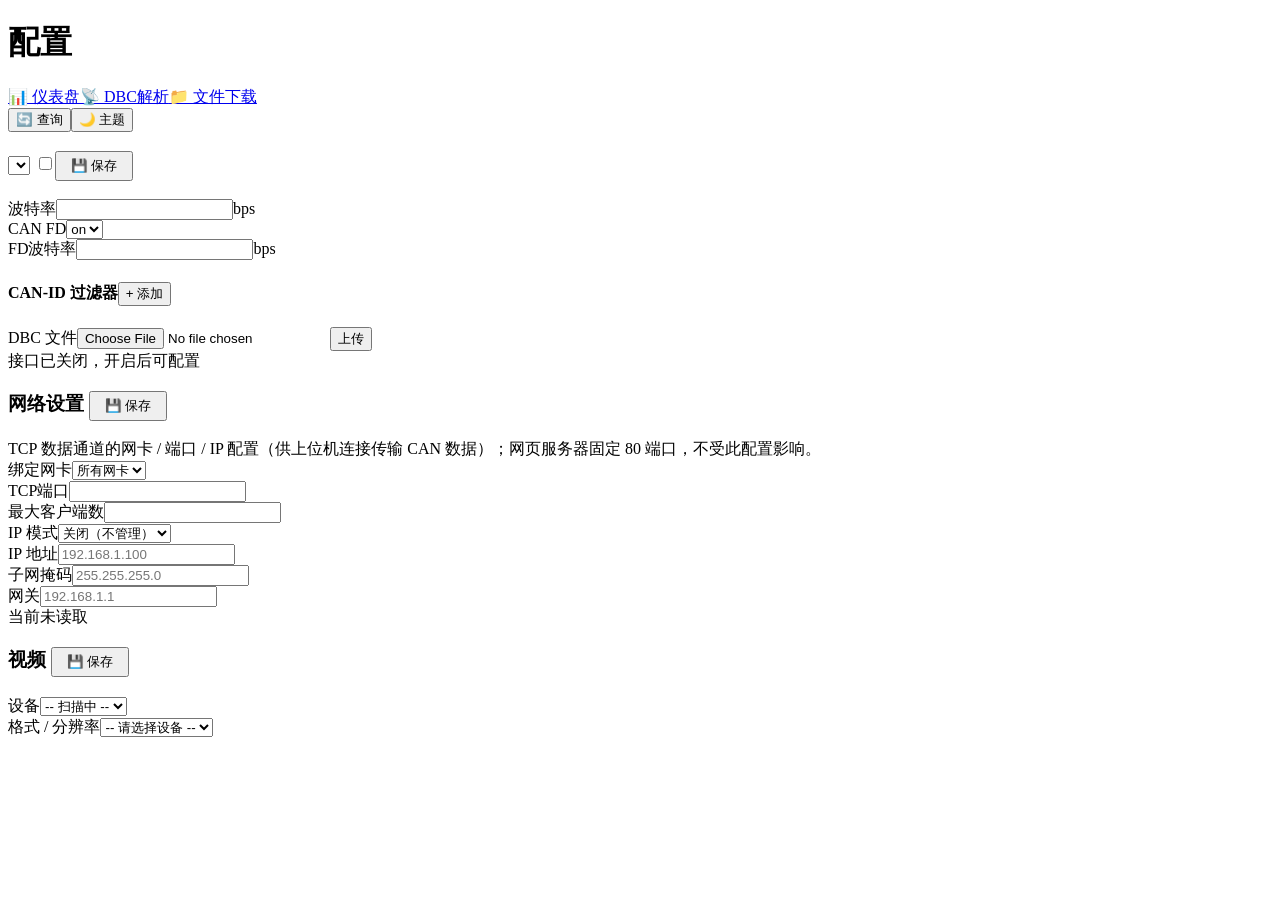
==== html/config.html @ e81826f8 "modify some bug" ====
<!DOCTYPE html><html lang="zh"><head><meta charset="UTF-8"><meta name="viewport" content="width=device-width,initial-scale=1"><title>配置</title>
<link rel="stylesheet" href="/css/common.css">
<link rel="stylesheet" href="/css/config.css">
<script src="/js/theme.js"></script>
<script src="/js/auth.js"></script>
</head><body>
<div class="top"><h1> 配置</h1><div class="nav"><a href="/">📊 仪表盘</a><a href="/dbc">📡 DBC解析</a><a href="/logs">📁 文件下载</a></div><button type="button" class="btn btn-back" onclick="loadCfg()">🔄 查询</button><button id="themeBtn" class="theme-btn" onclick="toggleTheme()" title="切换主题">🌙 主题</button></div>

<form id="f">
<div class="can-grid">
<div class="card" id="card_can"><h3><select id="canSel" onchange="onCanSel()"></select> <span id="st"></span> <label class="toggle"><input type="checkbox" id="tg" onchange="toggleCan(this.checked)"><span class="slider"></span></label><button type="button" class="btn btn-save" style="margin-left:auto;padding:4px 14px" onclick="saveCan()">💾 保存</button></h3>
<div id="cfg">
<div class="cfg-grid">
<div class="row"><label>波特率</label><input name="br" id="br" type="number"><span class="unit">bps</span></div>
<div class="row"><label>CAN FD</label><select name="fd" id="fd" onchange="chkFd()"><option value="on">on</option><option value="off">off</option></select></div>
<div class="row" id="dbr"><label>FD波特率</label><input name="db" id="db" type="number"><span class="unit">bps</span></div>
</div>
<div class="filters">
<h4><span>CAN-ID 过滤器</span><button type="button" class="add-btn" onclick="addFilter()">+ 添加</button></h4>
<div id="fil"></div>
</div>
<div class="row"><label>DBC 文件</label><input type="file" id="dbc" accept=".dbc" style="flex:1"><button type="button" class="add-btn" onclick="uploadDbc()">上传</button></div>
</div><div class="hint" id="hint">接口已关闭，开启后可配置</div></div>

<div class="card" id="card_net"><h3>网络设置 <button type="button" class="btn btn-save" style="margin-left:auto;padding:4px 14px" onclick="saveNet()">💾 保存</button></h3>
<div class="tip">TCP 数据通道的网卡 / 端口 / IP 配置（供上位机连接传输 CAN 数据）；网页服务器固定 80 端口，不受此配置影响。</div>
<div class="row"><label>绑定网卡</label><select name="bind" id="bind"><option value="">所有网卡</option></select></div>
<div class="row"><label>TCP端口</label><input name="tp" id="tp" type="number"></div>
<div class="row"><label>最大客户端数</label><input name="mc" id="mc" type="number"></div>
<div class="row"><label>IP 模式</label><select id="ip_mode" onchange="chkIpMode()"><option value="">关闭（不管理）</option><option value="static">静态</option><option value="dhcp">DHCP</option></select></div>
<div class="row" id="ip_a_row"><label>IP 地址</label><input id="ip_a" type="text" placeholder="192.168.1.100"></div>
<div class="row" id="ip_m_row"><label>子网掩码</label><input id="ip_m" type="text" placeholder="255.255.255.0"></div>
<div class="row" id="ip_g_row"><label>网关</label><input id="ip_g" type="text" placeholder="192.168.1.1"></div>
<div class="ip-cur" id="ip_cur">当前未读取</div>
</div>

<div class="card" id="card_video"><h3>视频 <button type="button" class="btn btn-save" style="margin-left:auto;padding:4px 14px" onclick="saveVideo()">💾 保存</button></h3>
<div class="row"><label>设备</label><select name="vd" id="vd" onchange="queryCaps()"><option value="">-- 扫描中 --</option></select></div>
<div class="row"><label>格式 / 分辨率</label><select name="vr" id="vr" onchange="onResChange()"><option value="">-- 请选择设备 --</option></select></div>
<input type="hidden" id="vw"><input type="hidden" id="vh">
</div>
</div>
<div id="msg"></div>
</form>

<script src="/js/config.js"></script>
</body></html>
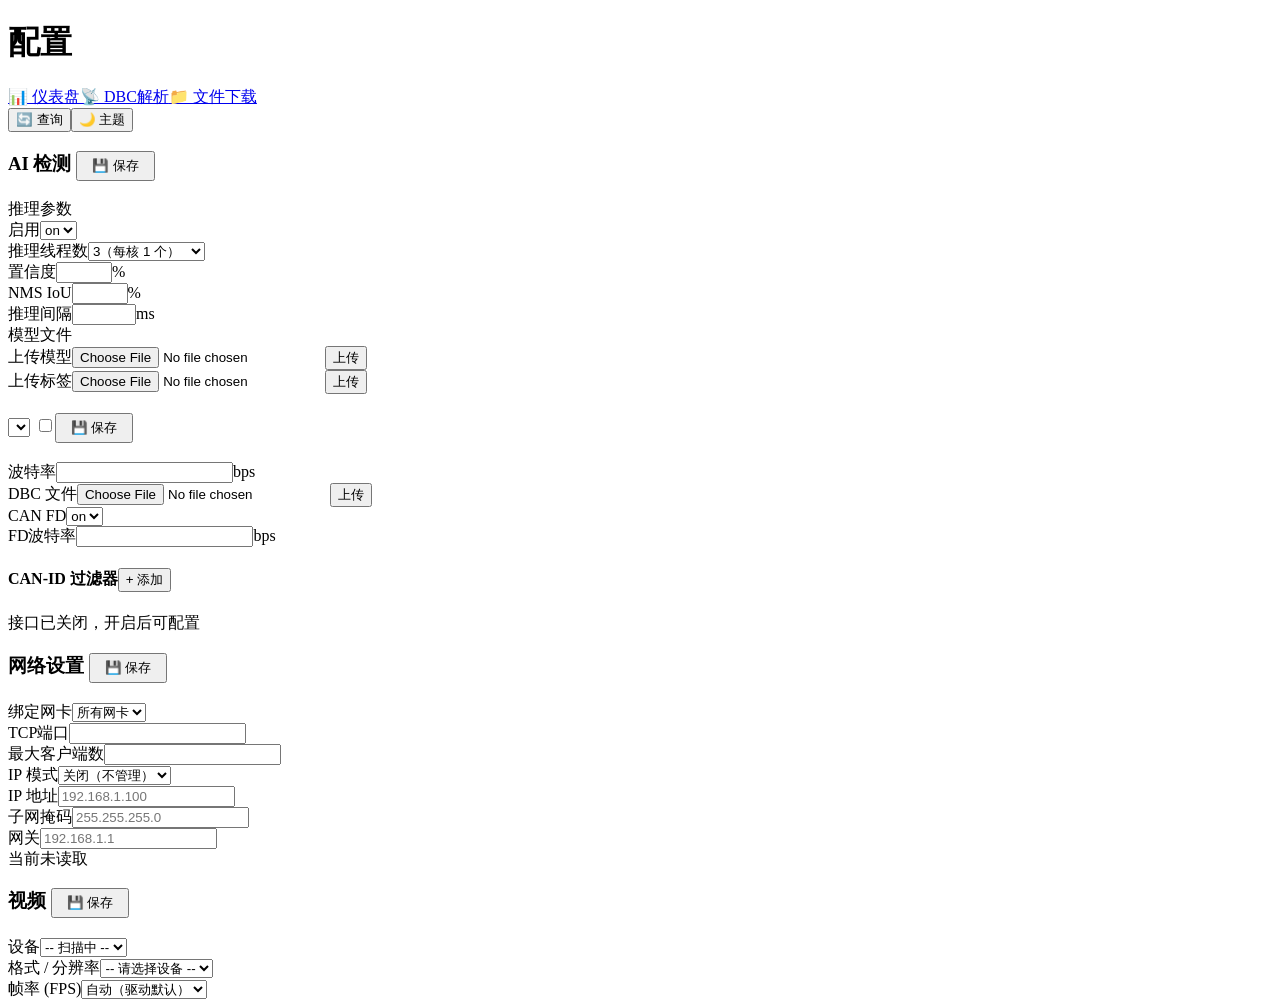
==== commit 20c016f9: "perf: cache-friendly NCHW postprocess, camera FPS support, config UI polish - yolo_postprocess: scan" ====
--- a/html/config.html
+++ b/html/config.html
@@ -8,10 +8,33 @@
 
 <form id="f">
 <div class="can-grid">
+<div class="card" id="card_ai"><h3>AI 检测 <button type="button" class="btn btn-save" style="margin-left:auto;padding:4px 14px" onclick="saveAi()">💾 保存</button></h3>
+<div class="ai-split">
+<div class="ai-col">
+<div class="grp-t">推理参数</div>
+<div class="cfg-grid ai-basic">
+<div class="row"><label>启用</label><select id="ai_en"><option value="on">on</option><option value="off">off</option></select></div>
+<div class="row"><label>推理线程数</label><select id="ai_th"><option value="3">3（每核 1 个）</option><option value="6">6（每核 2 个）</option><option value="9">9（每核 3 个）</option><option value="12">12（每核 4 个）</option><option value="15">15（每核 5 个）</option></select></div>
+<div class="row"><label>置信度</label><input id="ai_cf" type="number" min="1" max="100" step="1"><span class="unit">%</span></div>
+<div class="row"><label>NMS IoU</label><input id="ai_nm" type="number" min="1" max="100" step="1"><span class="unit">%</span></div>
+<div class="row"><label>推理间隔</label><input id="ai_iv" type="number" min="10" max="5000"><span class="unit">ms</span></div>
+</div>
+</div>
+<div class="ai-col">
+<div class="grp-t">模型文件</div>
+<div class="cfg-grid ai-upload">
+<div class="row"><label>上传模型</label><input type="file" id="ai_model_f" accept=".rknn" style="flex:1;max-width:none"><button type="button" class="add-btn" onclick="uploadAi('model')">上传</button></div>
+<div class="row"><label>上传标签</label><input type="file" id="ai_names_f" accept=".names,.txt" style="flex:1;max-width:none"><button type="button" class="add-btn" onclick="uploadAi('names')">上传</button></div>
+</div>
+</div>
+</div>
+</div>
+
 <div class="card" id="card_can"><h3><select id="canSel" onchange="onCanSel()"></select> <span id="st"></span> <label class="toggle"><input type="checkbox" id="tg" onchange="toggleCan(this.checked)"><span class="slider"></span></label><button type="button" class="btn btn-save" style="margin-left:auto;padding:4px 14px" onclick="saveCan()">💾 保存</button></h3>
 <div id="cfg">
-<div class="cfg-grid">
+<div class="cfg-grid can-basic">
 <div class="row"><label>波特率</label><input name="br" id="br" type="number"><span class="unit">bps</span></div>
+<div class="row"><label>DBC 文件</label><input type="file" id="dbc" accept=".dbc" style="flex:1"><button type="button" class="add-btn" onclick="uploadDbc()">上传</button></div>
 <div class="row"><label>CAN FD</label><select name="fd" id="fd" onchange="chkFd()"><option value="on">on</option><option value="off">off</option></select></div>
 <div class="row" id="dbr"><label>FD波特率</label><input name="db" id="db" type="number"><span class="unit">bps</span></div>
 </div>
@@ -19,11 +42,10 @@
 <h4><span>CAN-ID 过滤器</span><button type="button" class="add-btn" onclick="addFilter()">+ 添加</button></h4>
 <div id="fil"></div>
 </div>
-<div class="row"><label>DBC 文件</label><input type="file" id="dbc" accept=".dbc" style="flex:1"><button type="button" class="add-btn" onclick="uploadDbc()">上传</button></div>
 </div><div class="hint" id="hint">接口已关闭，开启后可配置</div></div>
 
 <div class="card" id="card_net"><h3>网络设置 <button type="button" class="btn btn-save" style="margin-left:auto;padding:4px 14px" onclick="saveNet()">💾 保存</button></h3>
-<div class="tip">TCP 数据通道的网卡 / 端口 / IP 配置（供上位机连接传输 CAN 数据）；网页服务器固定 80 端口，不受此配置影响。</div>
+<div class="cfg-grid net2">
 <div class="row"><label>绑定网卡</label><select name="bind" id="bind"><option value="">所有网卡</option></select></div>
 <div class="row"><label>TCP端口</label><input name="tp" id="tp" type="number"></div>
 <div class="row"><label>最大客户端数</label><input name="mc" id="mc" type="number"></div>
@@ -31,14 +53,19 @@
 <div class="row" id="ip_a_row"><label>IP 地址</label><input id="ip_a" type="text" placeholder="192.168.1.100"></div>
 <div class="row" id="ip_m_row"><label>子网掩码</label><input id="ip_m" type="text" placeholder="255.255.255.0"></div>
 <div class="row" id="ip_g_row"><label>网关</label><input id="ip_g" type="text" placeholder="192.168.1.1"></div>
+</div>
 <div class="ip-cur" id="ip_cur">当前未读取</div>
 </div>
 
 <div class="card" id="card_video"><h3>视频 <button type="button" class="btn btn-save" style="margin-left:auto;padding:4px 14px" onclick="saveVideo()">💾 保存</button></h3>
+<div class="cfg-grid vid2">
 <div class="row"><label>设备</label><select name="vd" id="vd" onchange="queryCaps()"><option value="">-- 扫描中 --</option></select></div>
 <div class="row"><label>格式 / 分辨率</label><select name="vr" id="vr" onchange="onResChange()"><option value="">-- 请选择设备 --</option></select></div>
+<div class="row"><label>帧率 (FPS)</label><select id="vf"><option value="">自动（驱动默认）</option></select></div>
+</div>
 <input type="hidden" id="vw"><input type="hidden" id="vh">
 </div>
+
 </div>
 <div id="msg"></div>
 </form>
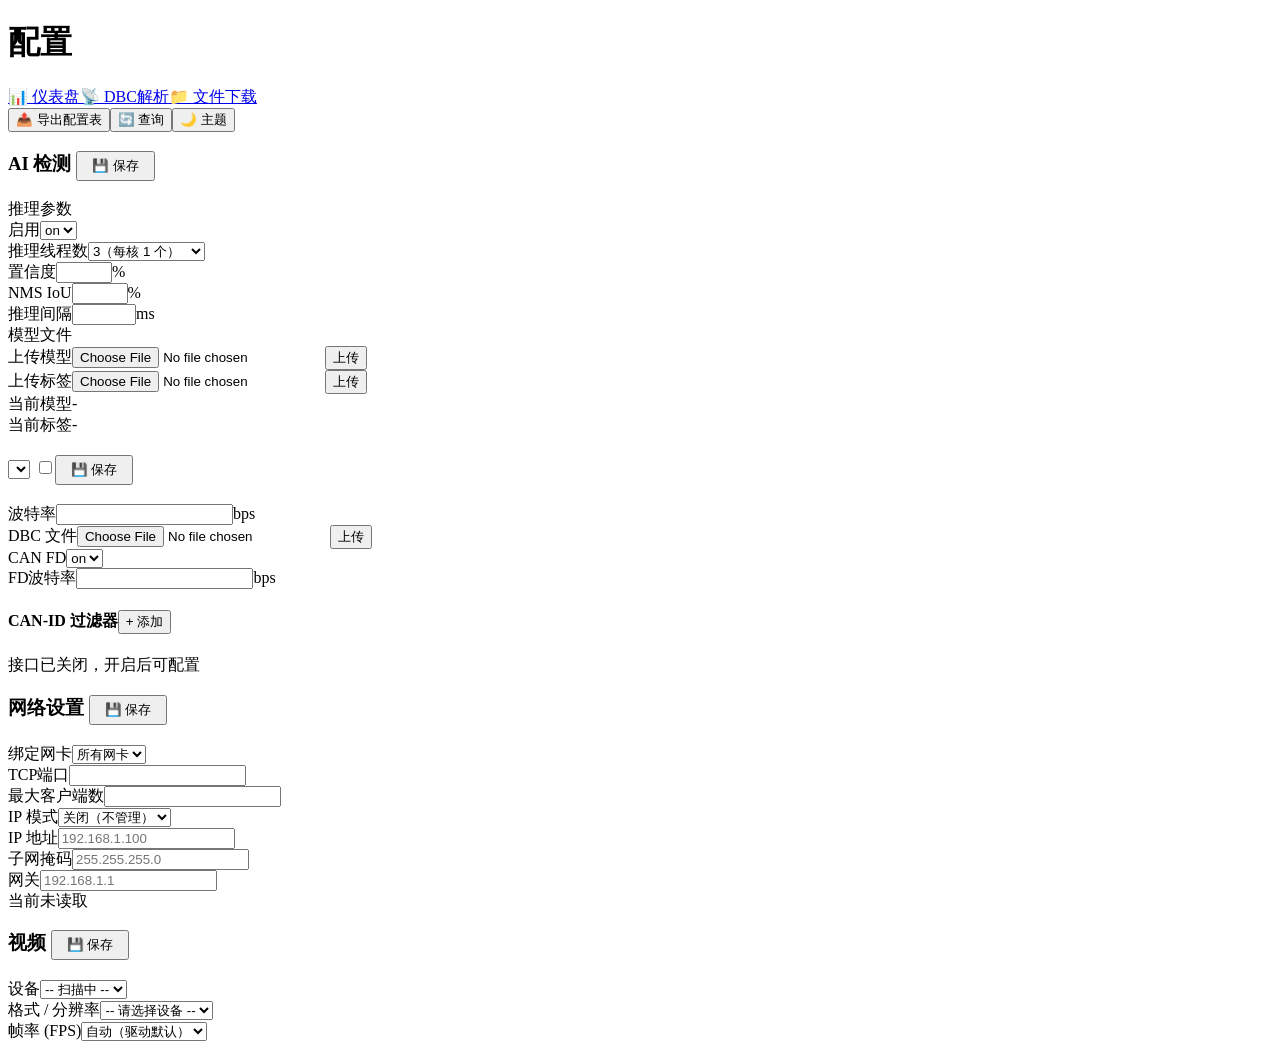
==== commit 17e29dfa: "fix ip-mode row hiding (restore ai model display rows), add config export - loadCfg referenced missi" ====
--- a/html/config.html
+++ b/html/config.html
@@ -4,7 +4,7 @@
 <script src="/js/theme.js"></script>
 <script src="/js/auth.js"></script>
 </head><body>
-<div class="top"><h1> 配置</h1><div class="nav"><a href="/">📊 仪表盘</a><a href="/dbc">📡 DBC解析</a><a href="/logs">📁 文件下载</a></div><button type="button" class="btn btn-back" onclick="loadCfg()">🔄 查询</button><button id="themeBtn" class="theme-btn" onclick="toggleTheme()" title="切换主题">🌙 主题</button></div>
+<div class="top"><h1> 配置</h1><div class="nav"><a href="/">📊 仪表盘</a><a href="/dbc">📡 DBC解析</a><a href="/logs">📁 文件下载</a></div><button type="button" class="btn btn-back" onclick="exportCfg()">📤 导出配置表</button><button type="button" class="btn btn-back" onclick="loadCfg()">🔄 查询</button><button id="themeBtn" class="theme-btn" onclick="toggleTheme()" title="切换主题">🌙 主题</button></div>
 
 <form id="f">
 <div class="can-grid">
@@ -25,6 +25,8 @@
 <div class="cfg-grid ai-upload">
 <div class="row"><label>上传模型</label><input type="file" id="ai_model_f" accept=".rknn" style="flex:1;max-width:none"><button type="button" class="add-btn" onclick="uploadAi('model')">上传</button></div>
 <div class="row"><label>上传标签</label><input type="file" id="ai_names_f" accept=".names,.txt" style="flex:1;max-width:none"><button type="button" class="add-btn" onclick="uploadAi('names')">上传</button></div>
+<div class="row"><label>当前模型</label><span id="ai_model_txt" class="ai-cur">-</span></div>
+<div class="row"><label>当前标签</label><span id="ai_names_txt" class="ai-cur">-</span></div>
 </div>
 </div>
 </div>
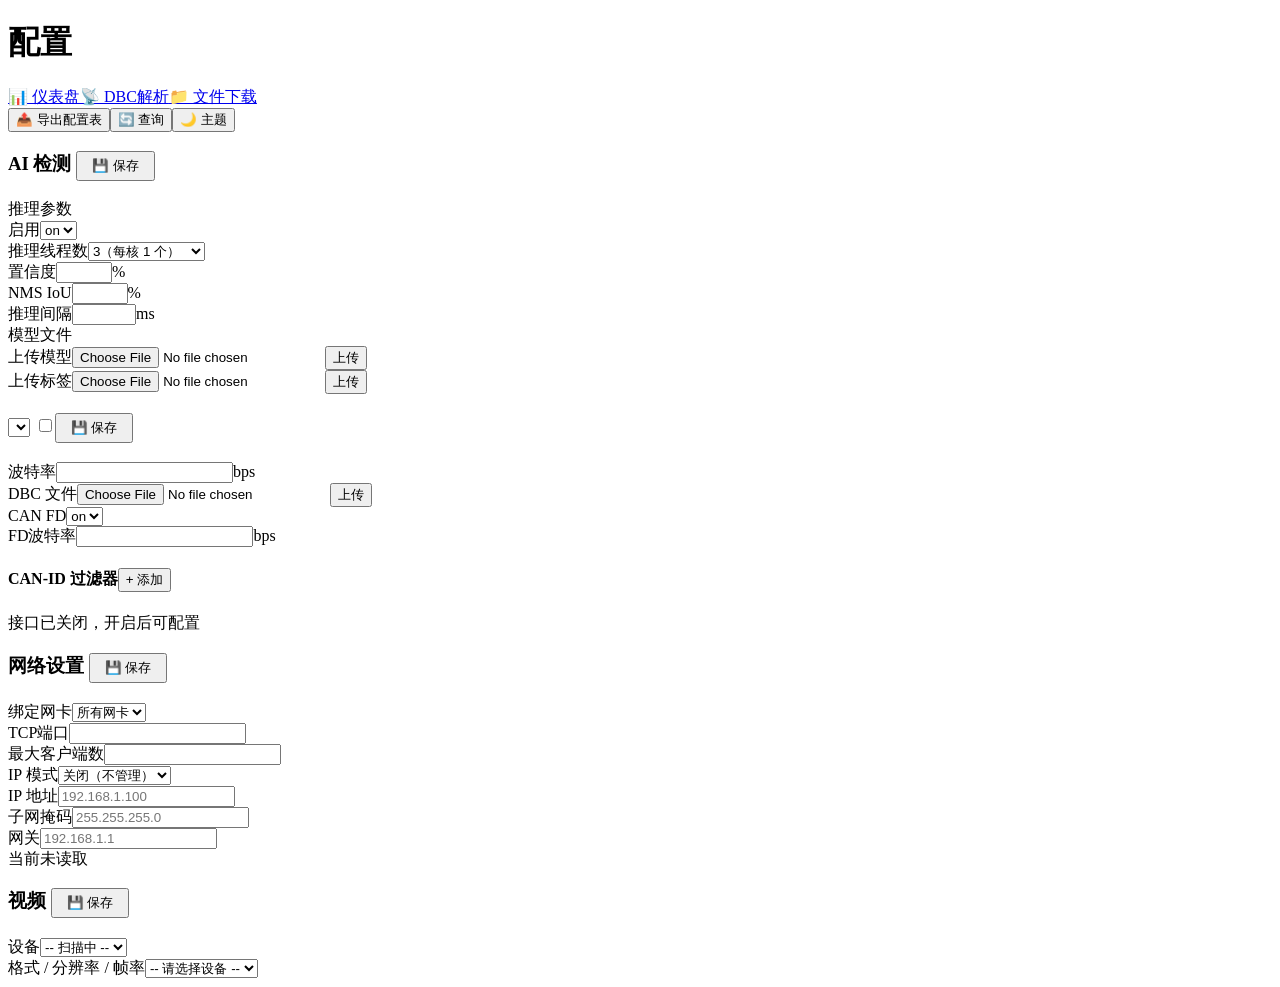
==== commit 5527475a: "merge fps into format/resolution select, drop current-model display rows - video card: one dropdown " ====
--- a/html/config.html
+++ b/html/config.html
@@ -25,8 +25,6 @@
 <div class="cfg-grid ai-upload">
 <div class="row"><label>上传模型</label><input type="file" id="ai_model_f" accept=".rknn" style="flex:1;max-width:none"><button type="button" class="add-btn" onclick="uploadAi('model')">上传</button></div>
 <div class="row"><label>上传标签</label><input type="file" id="ai_names_f" accept=".names,.txt" style="flex:1;max-width:none"><button type="button" class="add-btn" onclick="uploadAi('names')">上传</button></div>
-<div class="row"><label>当前模型</label><span id="ai_model_txt" class="ai-cur">-</span></div>
-<div class="row"><label>当前标签</label><span id="ai_names_txt" class="ai-cur">-</span></div>
 </div>
 </div>
 </div>
@@ -62,8 +60,7 @@
 <div class="card" id="card_video"><h3>视频 <button type="button" class="btn btn-save" style="margin-left:auto;padding:4px 14px" onclick="saveVideo()">💾 保存</button></h3>
 <div class="cfg-grid vid2">
 <div class="row"><label>设备</label><select name="vd" id="vd" onchange="queryCaps()"><option value="">-- 扫描中 --</option></select></div>
-<div class="row"><label>格式 / 分辨率</label><select name="vr" id="vr" onchange="onResChange()"><option value="">-- 请选择设备 --</option></select></div>
-<div class="row"><label>帧率 (FPS)</label><select id="vf"><option value="">自动（驱动默认）</option></select></div>
+<div class="row"><label>格式 / 分辨率 / 帧率</label><select name="vr" id="vr" onchange="onResChange()"><option value="">-- 请选择设备 --</option></select></div>
 </div>
 <input type="hidden" id="vw"><input type="hidden" id="vh">
 </div>
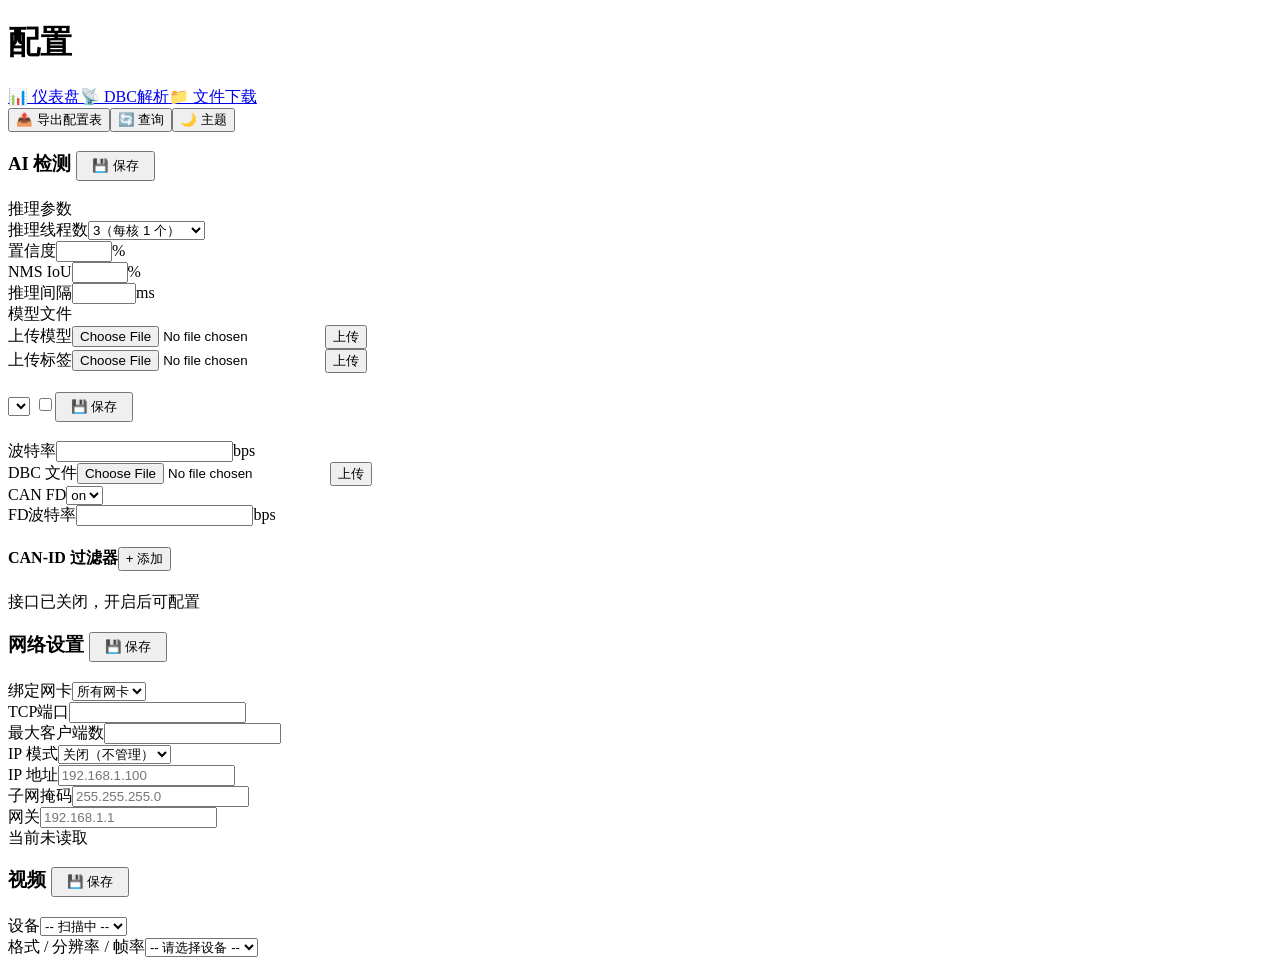
==== commit 65b8f15c: "ai: make inference a mandatory flow, remove ai_enable toggle - ai_enable removed from config struct/" ====
--- a/html/config.html
+++ b/html/config.html
@@ -13,7 +13,6 @@
 <div class="ai-col">
 <div class="grp-t">推理参数</div>
 <div class="cfg-grid ai-basic">
-<div class="row"><label>启用</label><select id="ai_en"><option value="on">on</option><option value="off">off</option></select></div>
 <div class="row"><label>推理线程数</label><select id="ai_th"><option value="3">3（每核 1 个）</option><option value="6">6（每核 2 个）</option><option value="9">9（每核 3 个）</option><option value="12">12（每核 4 个）</option><option value="15">15（每核 5 个）</option></select></div>
 <div class="row"><label>置信度</label><input id="ai_cf" type="number" min="1" max="100" step="1"><span class="unit">%</span></div>
 <div class="row"><label>NMS IoU</label><input id="ai_nm" type="number" min="1" max="100" step="1"><span class="unit">%</span></div>
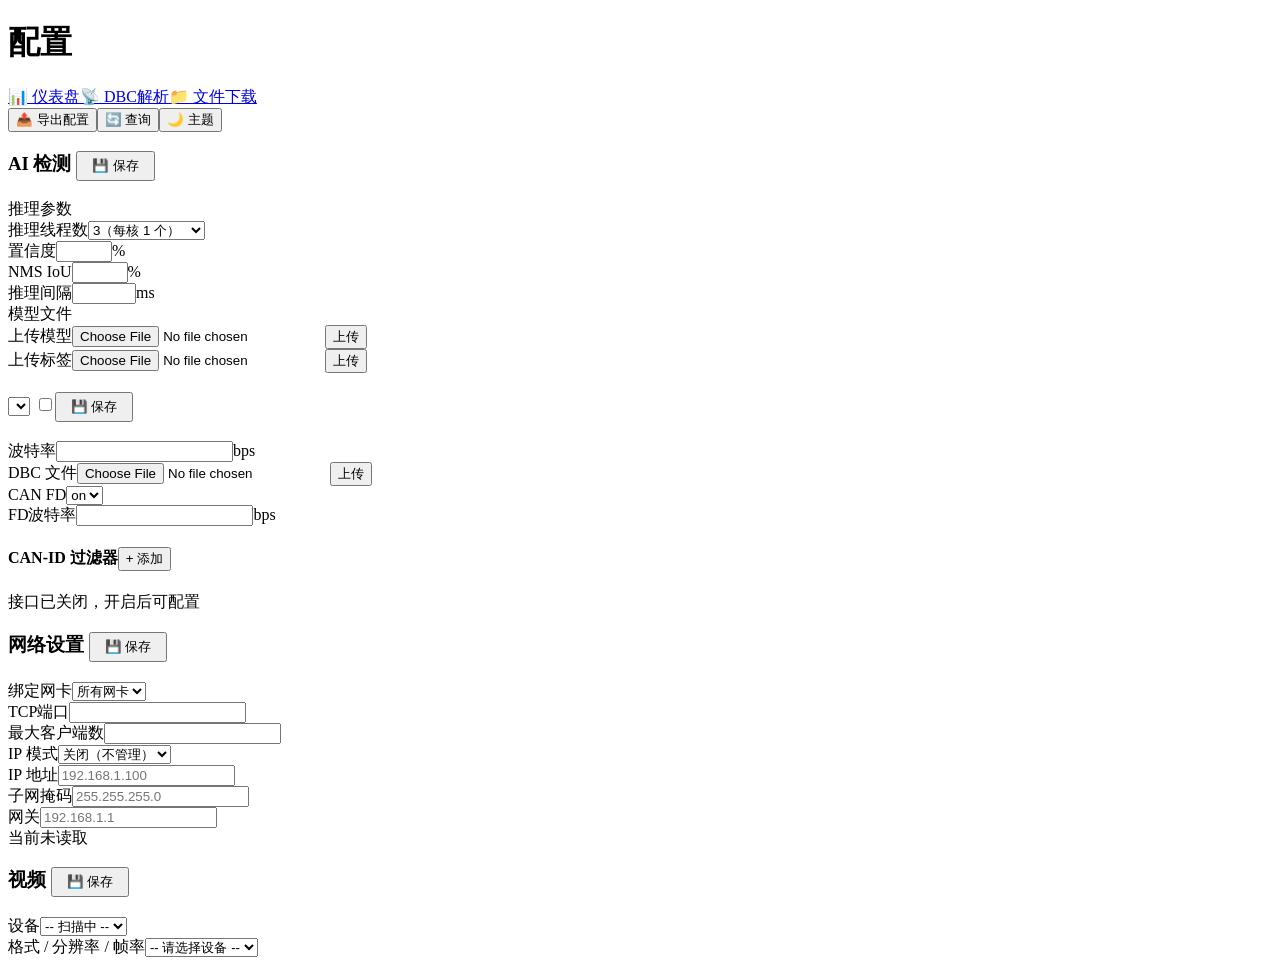
==== commit 5b1bc607: "config: export whole config folder as tar.gz download /api/config/export (root auth) packs the entir" ====
--- a/html/config.html
+++ b/html/config.html
@@ -4,7 +4,7 @@
 <script src="/js/theme.js"></script>
 <script src="/js/auth.js"></script>
 </head><body>
-<div class="top"><h1> 配置</h1><div class="nav"><a href="/">📊 仪表盘</a><a href="/dbc">📡 DBC解析</a><a href="/logs">📁 文件下载</a></div><button type="button" class="btn btn-back" onclick="exportCfg()">📤 导出配置表</button><button type="button" class="btn btn-back" onclick="loadCfg()">🔄 查询</button><button id="themeBtn" class="theme-btn" onclick="toggleTheme()" title="切换主题">🌙 主题</button></div>
+<div class="top"><h1> 配置</h1><div class="nav"><a href="/">📊 仪表盘</a><a href="/dbc">📡 DBC解析</a><a href="/logs">📁 文件下载</a></div><button type="button" class="btn btn-back" onclick="exportCfg()">📤 导出配置</button><button type="button" class="btn btn-back" onclick="loadCfg()">🔄 查询</button><button id="themeBtn" class="theme-btn" onclick="toggleTheme()" title="切换主题">🌙 主题</button></div>
 
 <form id="f">
 <div class="can-grid">
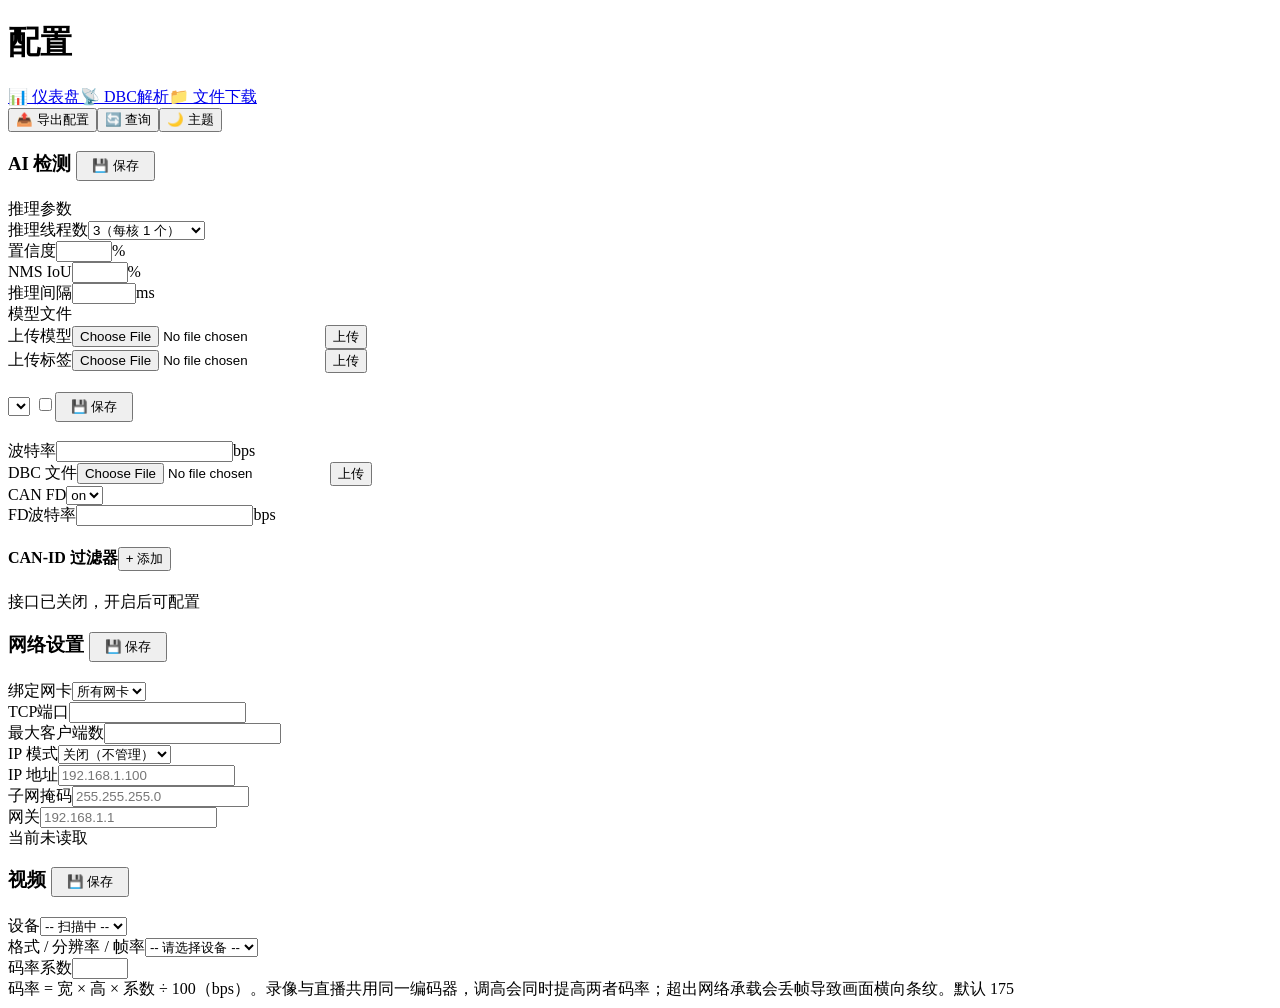
==== commit 79d71c6c: "video: 移除 WebRTC 边车改回 fMP4/MSE 直供，新增码率系数配置 直播链路回到 33df57f 之前的方案：H.264 编码器 → h264_stream fMP4 扇出 → 浏览" ====
--- a/html/config.html
+++ b/html/config.html
@@ -1,3 +1,4 @@
+<!-- SPDX-License-Identifier: GPL-3.0-or-later -->
 <!DOCTYPE html><html lang="zh"><head><meta charset="UTF-8"><meta name="viewport" content="width=device-width,initial-scale=1"><title>配置</title>
 <link rel="stylesheet" href="/css/common.css">
 <link rel="stylesheet" href="/css/config.css">
@@ -60,7 +61,9 @@
 <div class="cfg-grid vid2">
 <div class="row"><label>设备</label><select name="vd" id="vd" onchange="queryCaps()"><option value="">-- 扫描中 --</option></select></div>
 <div class="row"><label>格式 / 分辨率 / 帧率</label><select name="vr" id="vr" onchange="onResChange()"><option value="">-- 请选择设备 --</option></select></div>
+<div class="row"><label>码率系数</label><input name="vbp" id="vbp" type="number" min="50" max="800" step="5" oninput="onBpxChange()"><span class="unit" id="vbp_hint"></span></div>
 </div>
+<div class="tip" id="vbp_tip">码率 = 宽 × 高 × 系数 ÷ 100（bps）。录像与直播共用同一编码器，调高会同时提高两者码率；超出网络承载会丢帧导致画面横向条纹。默认 175</div>
 <input type="hidden" id="vw"><input type="hidden" id="vh">
 </div>
 
